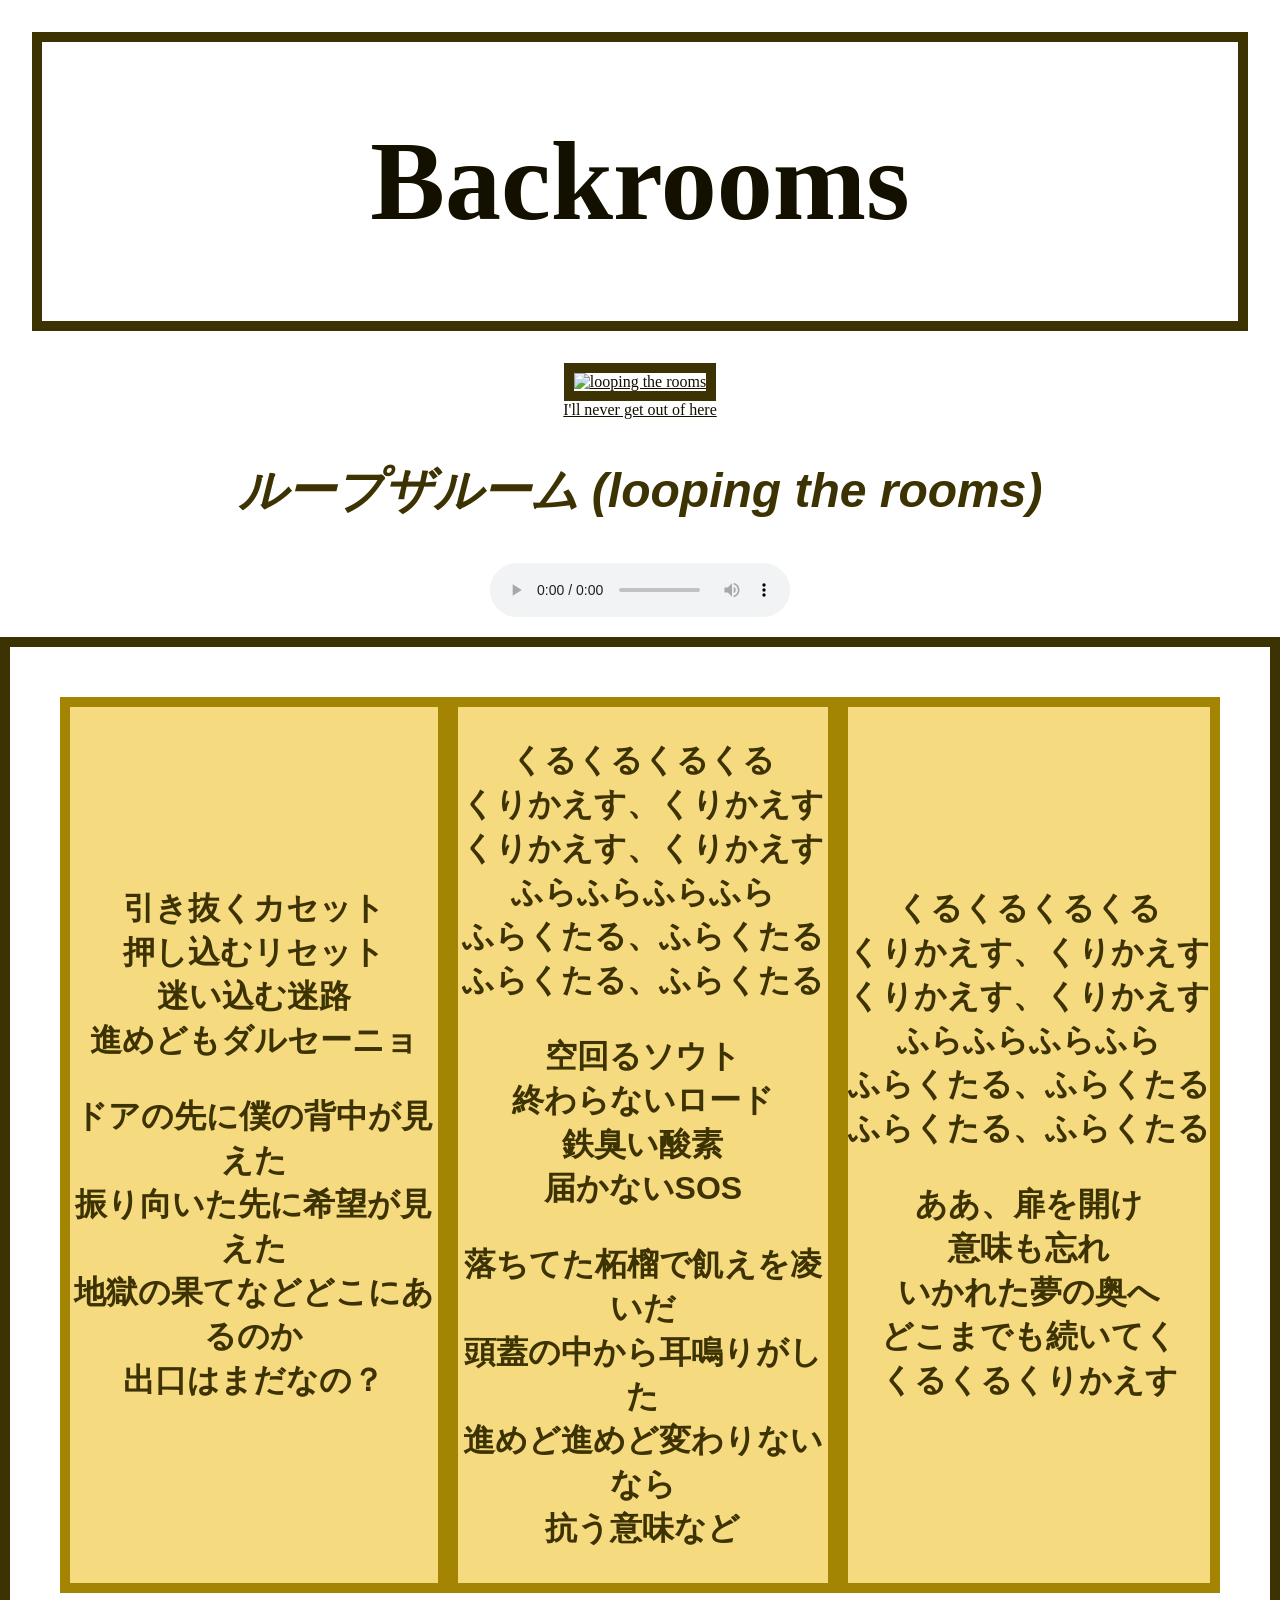
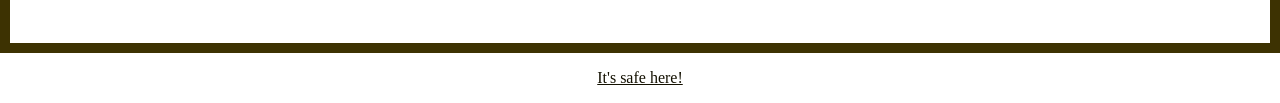
==== index.html @ 36a64fe8 "Add files via upload" ====
<!DOCTYPE html>
<html lang="en">
<head>
    <meta charset="UTF-8">
    <meta name="viewport" content="width=device-width, initial-scale=1.0">
    <title>The Backrooms</title>
    <link rel="stylesheet" href="style.css">
</head>
<body>
    <div class="section" id="title-div">
        <h1>
            <strong>Backrooms</strong>
        </h1>
    </div>

    <div class="image" id="image1">
        <a href="https://youtu.be/icBDYkfxpMs?si=6rtgVYasEkJEgpZj"><img src="img/loopingtherooms.gif" alt="looping the rooms" style="width:1000px;" id="looping">
        </a>
    </div>
    <div>
    <div class="section" id="link-div">
        <a href="backrooms2.html" class="link">I'll never get out of here</a>
        </a>
        </div>
        
        <h2>
         <em><strong>ループザルーム (looping the rooms)</strong></em>
        </h2>
       <p><audio src="img/looping-the-rooms.mp3" controls  id="audio1"></audio></p>

       

    </div>
        <div class="container">

                <div class="lyrics" id="text1">
                    <p>
                        引き抜くカセット
                        <br>
                        押し込むリセット
                        <br>
                        迷い込む迷路
                        <br>
                        進めどもダルセーニョ
                    </p>
                     <p>
                        ドアの先に僕の背中が見えた
                        <br>
                        振り向いた先に希望が見えた
                        <br>
                        地獄の果てなどどこにあるのか
                        <br>
                        出口はまだなの？
                    </p>
                </div>

                <div class="lyrics" id="text2">
                    <p>
                        くるくるくるくる
                        <br>
                        くりかえす、くりかえす
                        <br>
                        くりかえす、くりかえす
                        <br>
                        ふらふらふらふら
                        <br>
                        ふらくたる、ふらくたる
                        <br>
                        ふらくたる、ふらくたる
                    </p>
                    <p>
                        空回るソウト
                        <br>
                        終わらないロード
                        <br>
                        鉄臭い酸素
                        <br>
                        届かないSOS 
                    </p>
                     <p>
                        落ちてた柘榴で飢えを凌いだ
                        <br>
                       頭蓋の中から耳鳴りがした
                        <br>
                       進めど進めど変わりないなら   
                        <br>
                       抗う意味など
                    </p>


                   
                </div>
                
                    <div class="lyrics" id="text3">
                     <p>
                        くるくるくるくる
                        <br>
                        くりかえす、くりかえす
                        <br>
                        くりかえす、くりかえす
                        <br>
                        ふらふらふらふら
                        <br>
                        ふらくたる、ふらくたる
                        <br>
                        ふらくたる、ふらくたる
                    </p>
                    <p>
                        ああ、扉を開け
                        <br>
                        意味も忘れ
                        <br>
                        いかれた夢の奥へ
                        <br>
                        どこまでも続いてく
                        <br>
                        くるくるくりかえす
                    </p>
                </div>
                
        </div>

   
   
<script src="script.js"></script>    

<p><a href="poolrooms.html"  id="link2">It's safe here!</a></p>
</body>
</html>
---- style.css ----
/* CSS reset, dit niet aanpassen! */

html {
  box-sizing: border-box;
}
*, *:before, *:after {
  box-sizing: inherit;
}
body {
  margin: 0;
  padding: 0;
  min-height: 100vh;
}
img {
  max-width: 100%;
  height: auto;
}

/* Hieronder mag je eigen CSS code */

body{
    background-image: url(img/Backroomswallpaper.jpg);
    background-size: cover;
    text-align: center;
}

#title-div{
    font-size: 3.5rem;
    background-image: url(img/download.jpg);
    background-size: cover;
    border: 10px solid rgb(61, 50, 2);
    margin: 2rem;
    color:rgb(19, 16, 0)
}



#looping{
    border: 10px solid rgb(61, 50, 2);
}

a{
    color:rgb(19, 16, 0)
}

a:hover{
    color:rgb(255, 0, 0);
}

h2{
    font-size: 3rem;
    font-family: Arial, Helvetica, sans-serif;
    color:rgb(61, 50, 2)
}

.container {
  display: grid;
  grid-template-columns: auto auto auto;
  background-image: url(img/download2.jpg);
  background-size: cover;
  padding: 50px;
  text-align: center;
  border: 10px solid rgb(61, 50, 2);
  align-content: center;
  color:rgb(61, 50, 2);
  
}

.container div {
  background-color: rgb(245, 218, 128);
  align-content: center;
  font-size: 2rem;
  text-align: center;
  border: 10px solid rgb(164, 132, 3);
  color:rgb(61, 50, 2);
}

.lyrics{
    font-family: Arial, Helvetica, sans-serif;
    font-weight: bold;
    font-size: 2rem;
    color:rgb(19, 16, 0)
}

#link2:hover {
  color: rgb(45, 223, 255);
  font-size: 1.2rem;
  color:rgb(19, 16, 0)
}
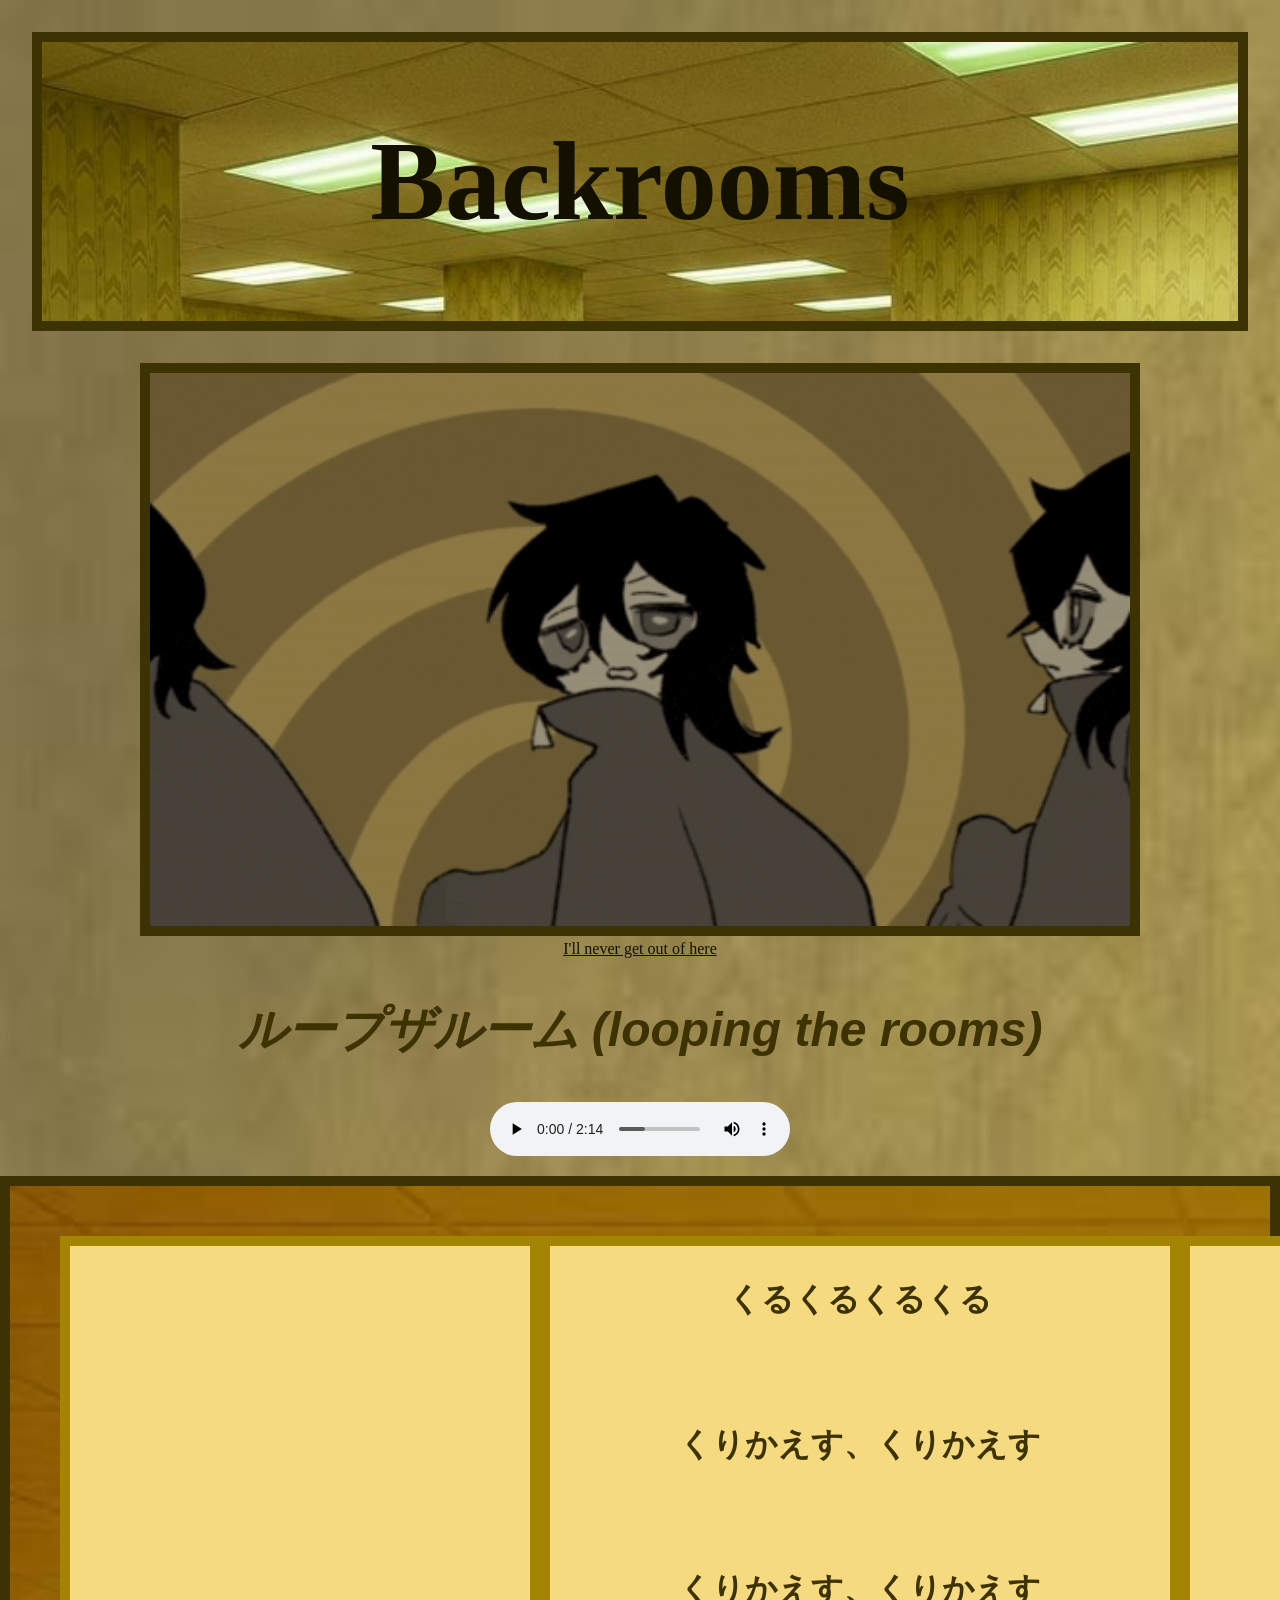
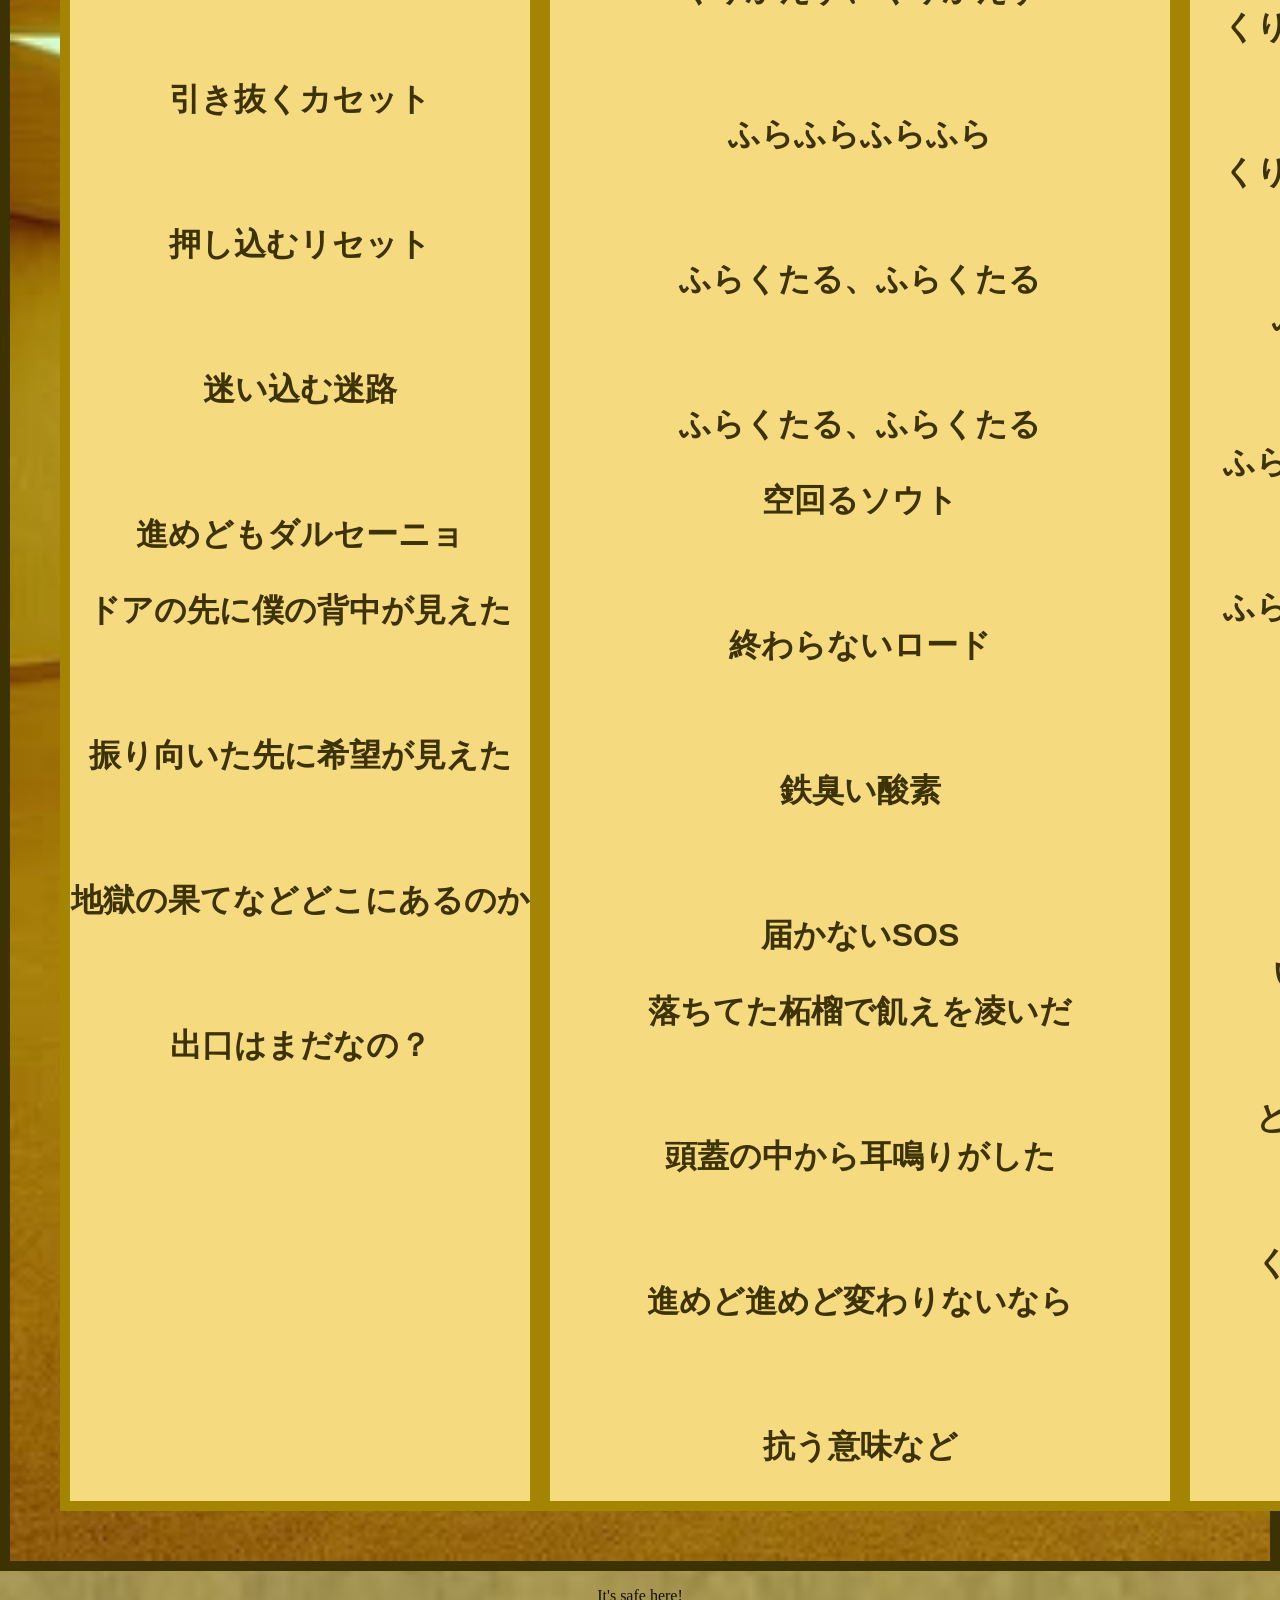
==== commit 5294c39d: "Add files via upload" ====
--- a/index.html
+++ b/index.html
@@ -33,89 +33,91 @@
     </div>
         <div class="container">
 
+            <!--lyrics 1-->
                 <div class="lyrics" id="text1">
                     <p>
-                        引き抜くカセット
+                       <p id="lyrics1row1"> 引き抜くカセット </p>
                         <br>
-                        押し込むリセット
+                       <p id="lyrics1row2"> 押し込むリセット </p>
                         <br>
-                        迷い込む迷路
+                       <p id="lyrics1row3"> 迷い込む迷路 </p>
                         <br>
-                        進めどもダルセーニョ
+                       <p id="lyrics1row4"> 進めどもダルセーニョ </p>
                     </p>
                      <p>
-                        ドアの先に僕の背中が見えた
+                        <p id="lyrics1row5"> ドアの先に僕の背中が見えた </p>
                         <br>
-                        振り向いた先に希望が見えた
+                       <p id="lyrics1row6"> 振り向いた先に希望が見えた </p>
                         <br>
-                        地獄の果てなどどこにあるのか
+                       <p id="lyrics1row7"> 地獄の果てなどどこにあるのか </p>
                         <br>
-                        出口はまだなの？
+                       <p id="lyrics1row8"> 出口はまだなの？ </p>
                     </p>
                 </div>
 
+                <!--lyrics 2-->
                 <div class="lyrics" id="text2">
                     <p>
-                        くるくるくるくる
+                        <p id="lyrics2row1"> くるくるくるくる </p>
                         <br>
-                        くりかえす、くりかえす
+                        <p id="lyrics2row2"> くりかえす、くりかえす </p>
                         <br>
-                        くりかえす、くりかえす
+                        <p id="lyrics2row3"> くりかえす、くりかえす </p>
                         <br>
-                        ふらふらふらふら
+                        <p id="lyrics2row4"> ふらふらふらふら </p>
                         <br>
-                        ふらくたる、ふらくたる
+                        <p id="lyrics2row5"> ふらくたる、ふらくたる </p>
                         <br>
-                        ふらくたる、ふらくたる
+                        <p id="lyrics2row6"> ふらくたる、ふらくたる </p>
                     </p>
                     <p>
-                        空回るソウト
+                        <p id="lyrics2row7"> 空回るソウト </p>
                         <br>
-                        終わらないロード
+                        <p id="lyrics2row8"> 終わらないロード </p>
                         <br>
-                        鉄臭い酸素
+                        <p id="lyrics2row9"> 鉄臭い酸素 </p>
                         <br>
-                        届かないSOS 
+                        <p id="lyrics2row10"> 届かないSOS </p>
                     </p>
                      <p>
-                        落ちてた柘榴で飢えを凌いだ
+                        <p id="lyrics2row11"> 落ちてた柘榴で飢えを凌いだ </p>
                         <br>
-                       頭蓋の中から耳鳴りがした
+                       <p id="lyrics2row12"> 頭蓋の中から耳鳴りがした </p>
                         <br>
-                       進めど進めど変わりないなら   
+                       <p id="lyrics2row13"> 進めど進めど変わりないなら </p>
                         <br>
-                       抗う意味など
+                       <p id="lyrics2row14"> 抗う意味など </p>
                     </p>
+                    
 
-
-                   
+                   <!--lyrics 3-->
                 </div>
                 
                     <div class="lyrics" id="text3">
-                     <p>
-                        くるくるくるくる
+                     
+                        <p id="lyrics3row1"> くるくるくるくる </p>
                         <br>
-                        くりかえす、くりかえす
+                        <p id="lyrics3row2"> くりかえす、くりかえす </p>
                         <br>
-                        くりかえす、くりかえす
+                        <p id="lyrics3row3"> くりかえす、くりかえす </p>
                         <br>
-                        ふらふらふらふら
+                        <p id="lyrics3row4"> ふらふらふらふら </p>
                         <br>
-                        ふらくたる、ふらくたる
+                        <p id="lyrics3row5"> ふらくたる、ふらくたる </p>
                         <br>
-                        ふらくたる、ふらくたる
-                    </p>
-                    <p>
-                        ああ、扉を開け
+                        <p id="lyrics3row6"> ふらくたる、ふらくたる </p>
+                    
+                   
+                        <p id="lyrics3row7"> ああ、扉を開け </p>
                         <br>
-                        意味も忘れ
+                       <p id="lyrics3row8"> 意味も忘れ </p>
                         <br>
-                        いかれた夢の奥へ
+                        <p id="lyrics3row9"> いかれた夢の奥へ </p>
                         <br>
-                        どこまでも続いてく
+                        <p id="lyrics3row10"> どこまでも続いてく </p>
                         <br>
-                        くるくるくりかえす
-                    </p>
+                        <p id="lyrics3row11"> くるくるくりかえす </p>
+                    
                 </div>
                 
         </div>
--- a/style.css
+++ b/style.css
@@ -55,7 +55,7 @@
 
 .container {
   display: grid;
-  grid-template-columns: auto auto auto;
+  grid-template-columns: 30rem 40rem 28rem;
   background-image: url(img/download2.jpg);
   background-size: cover;
   padding: 50px;
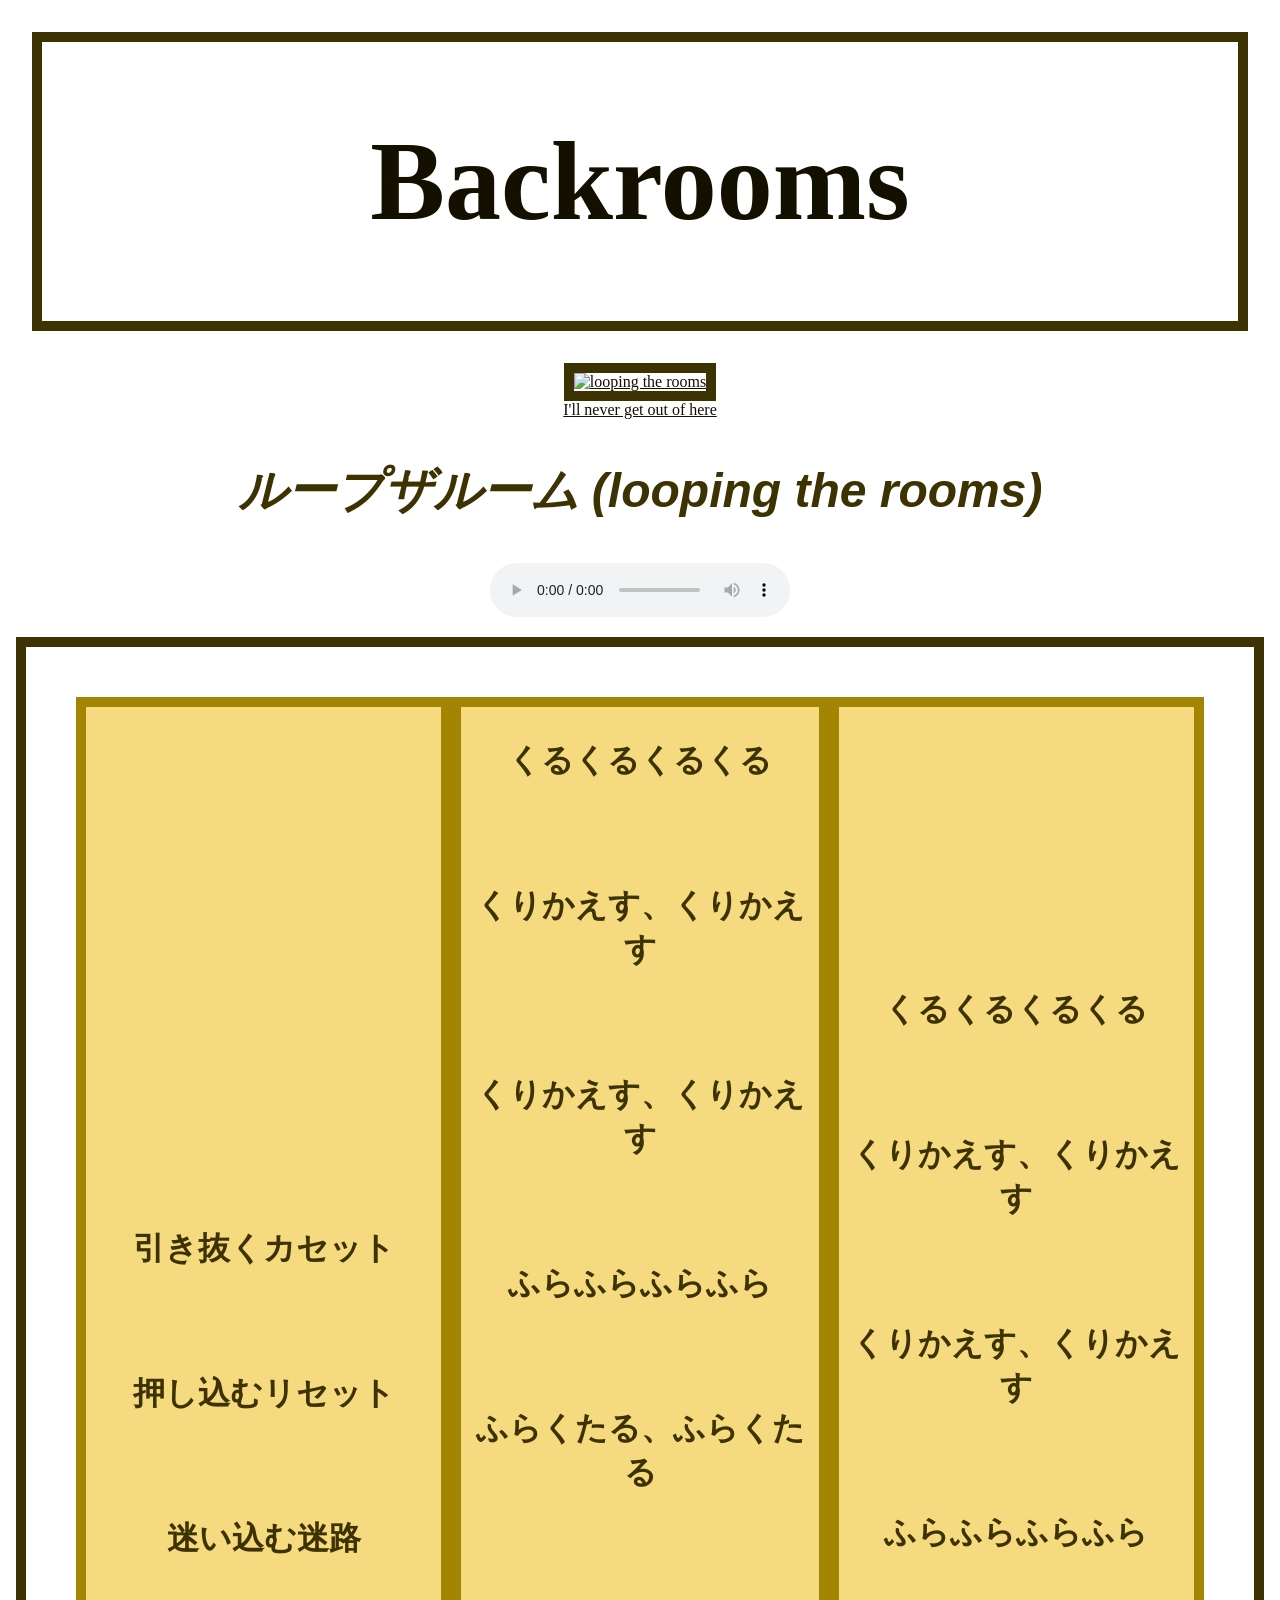
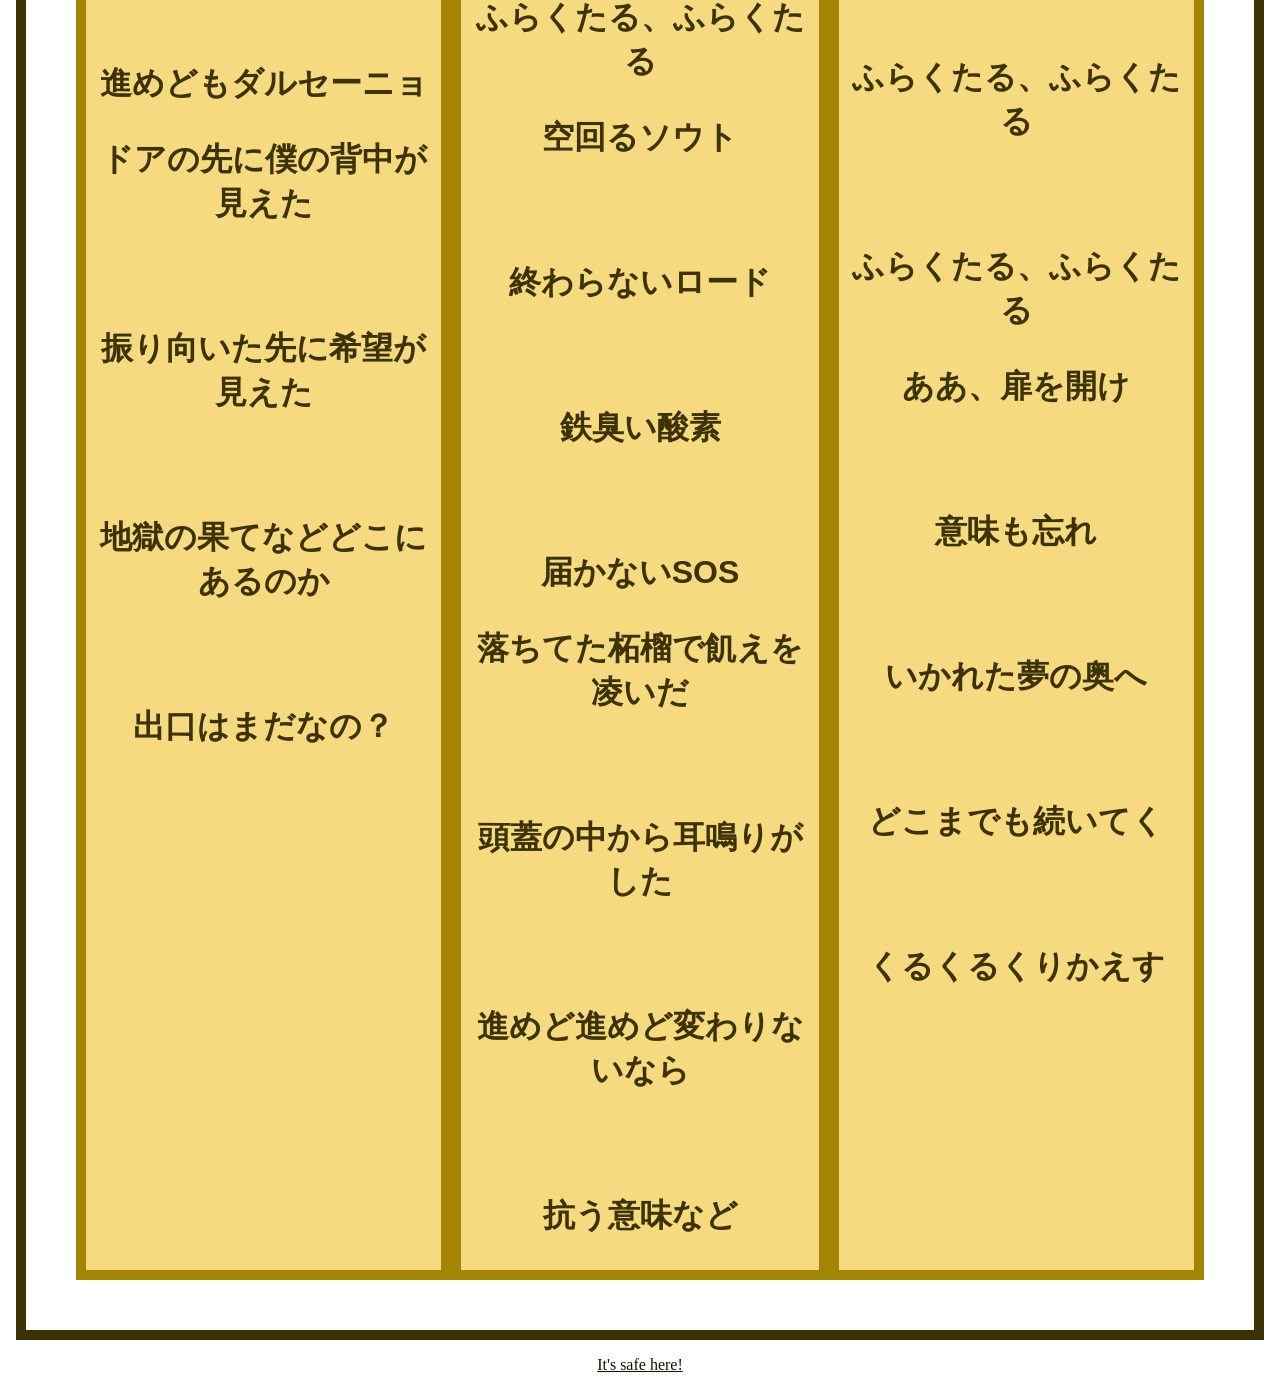
==== commit db2e969f: "Add files via upload" ====
--- a/index.html
+++ b/index.html
@@ -8,7 +8,7 @@
 </head>
 <body>
     <div class="section" id="title-div">
-        <h1>
+        <h1 id="title">
             <strong>Backrooms</strong>
         </h1>
     </div>
--- a/style.css
+++ b/style.css
@@ -45,6 +45,7 @@
 
 a:hover{
     color:rgb(255, 0, 0);
+
 }
 
 h2{
@@ -55,7 +56,7 @@
 
 .container {
   display: grid;
-  grid-template-columns: 30rem 40rem 28rem;
+  grid-template-columns: auto auto auto;
   background-image: url(img/download2.jpg);
   background-size: cover;
   padding: 50px;
@@ -63,6 +64,7 @@
   border: 10px solid rgb(61, 50, 2);
   align-content: center;
   color:rgb(61, 50, 2);
+  margin: 1rem
   
 }
 
@@ -82,10 +84,6 @@
     color:rgb(19, 16, 0)
 }
 
-#link2:hover {
-  color: rgb(45, 223, 255);
-  font-size: 1.2rem;
-  color:rgb(19, 16, 0)
-}
 
 
+
